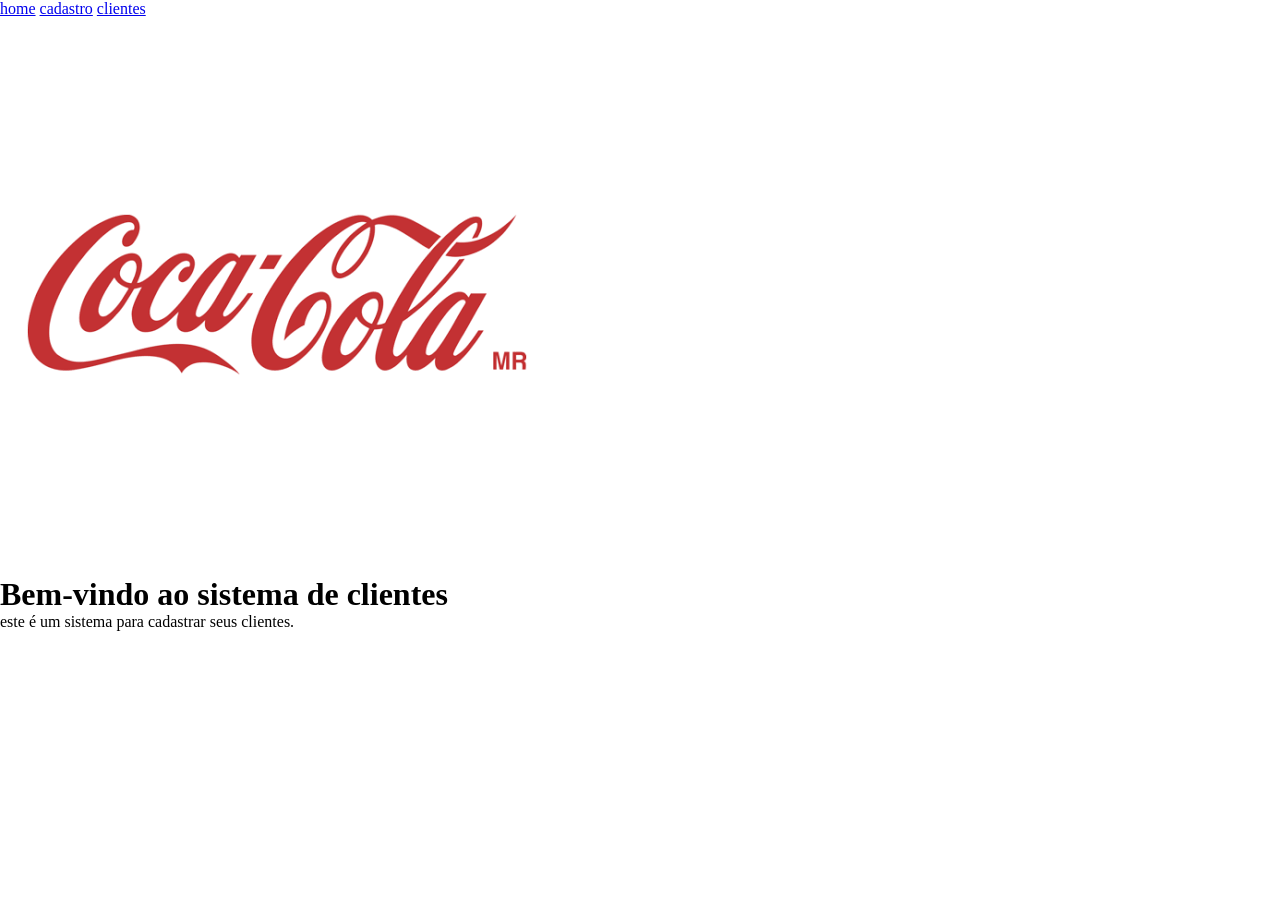
==== index.html @ 0cb17352 "site" ====
<!DOCTYPE html>
<html lang="pt">
<head>
    <meta charset="UTF-8">
    <meta name="viewport" content="width=device-width, initial-scale=1.0">
    <title>cadastro de clientes</title>
    <link rel="stylesheet" href="style.css">
</head>
<body class="pagina-principal">
    <nav class="menu-navegacao">
        <a href="index.html">home</a>
        <a href="cadastro.html">cadastro</a>
        <a href="clientes.html">clientes</a>

    </nav>

    <main class="conteudo-principal">

        <img src="assets/images.png" alt="logo da empresa" class="logo">
        <h1>Bem-vindo ao sistema de clientes </h1>
        <p>
            este é um sistema para cadastrar seus clientes.
        </p>
    
    </main>
</body>
</html>
---- style.css ----
*{
    margin: 0;
    padding: 0;
    box-sizing: border-box;
}
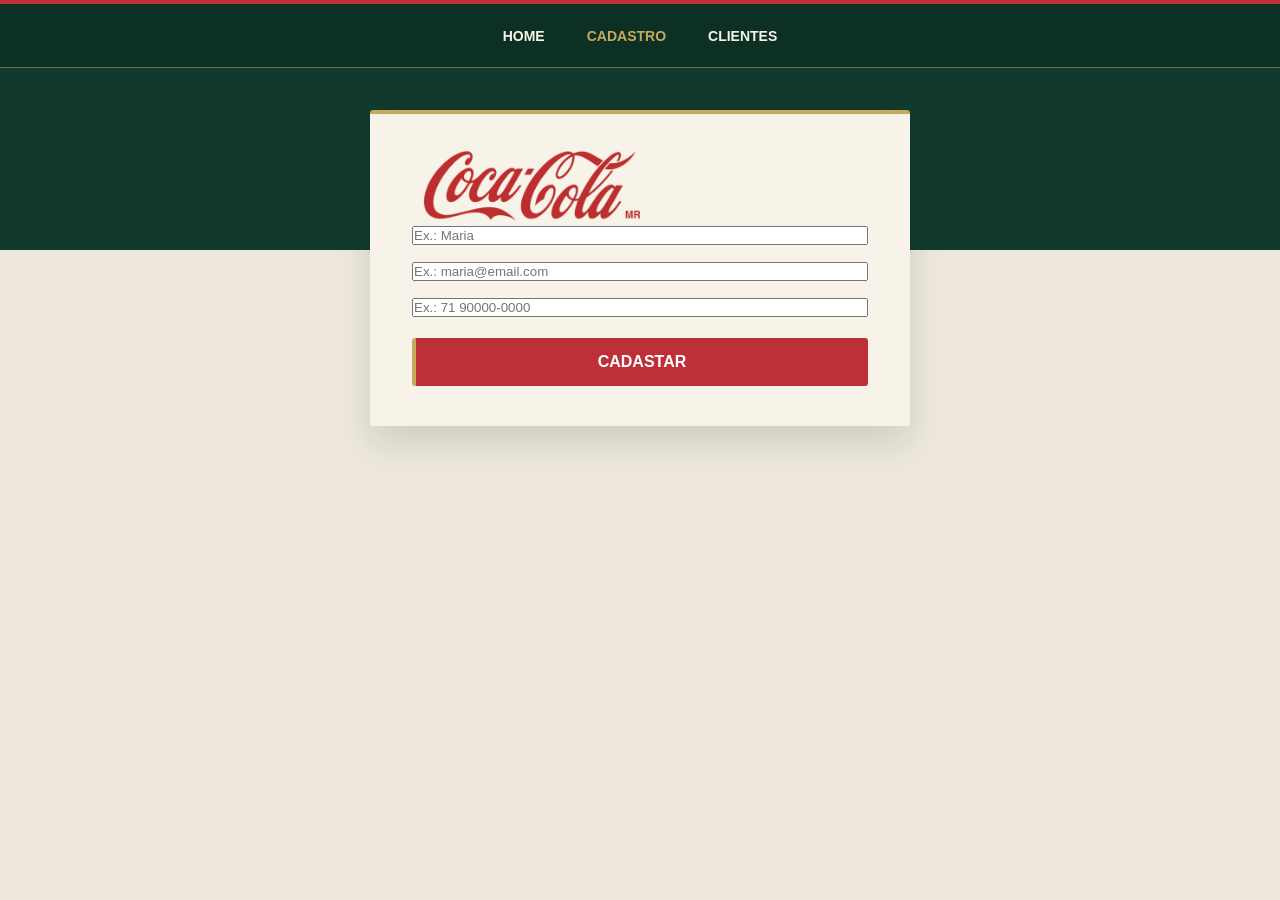
==== commit 9447176a: "cadastro de natal cocacola" ====
--- a/index.html
+++ b/index.html
@@ -1,27 +1,32 @@
 <!DOCTYPE html>
 <html lang="pt">
+
 <head>
-    <meta charset="UTF-8">
-    <meta name="viewport" content="width=device-width, initial-scale=1.0">
-    <title>cadastro de clientes</title>
-    <link rel="stylesheet" href="style.css">
+  <meta charset="UTF-8">
+  <meta name="viewport" content="width=device-width, initial-scale=1.0">
+  <title>Cadastro de clientes</title>
+  <link rel="stylesheet" href="cadastro.css">
 </head>
-<body class="pagina-principal">
-    <nav class="menu-navegacao">
-        <a href="index.html">home</a>
-        <a href="cadastro.html">cadastro</a>
-        <a href="clientes.html">clientes</a>
 
-    </nav>
+<body class="pagina-cadastro">
+  <nav class="menu-navegacao">
+    <a href="index.html">Home</a>
+    <a href="cadastro.html">Cadastro</a>
+    <a href="clientes.html">Clientes</a>
+  </nav>
 
-    <main class="conteudo-principal">
+  <main class="conteudo-principal">
+    <img src="assets/images.png" alt="Logo da empresa" class="logo">
 
-        <img src="assets/images.png" alt="logo da empresa" class="logo">
-        <h1>Bem-vindo ao sistema de clientes </h1>
-        <p>
-            este é um sistema para cadastrar seus clientes.
-        </p>
-    
-    </main>
+    <form id="formulario-cadastro">
+      <input type="text" id="nome" placeholder="Ex.: Maria" required>
+      <input type="email" id="email" placeholder="Ex.: maria@email.com" required>
+      <input type="tel" id="telefone" placeholder="Ex.: 71 90000-0000" required>
+      <button type="button" onclick="funcaoCadastrarCliente()">Cadastar</button>
+    </form>
+  </main>
+
+  <script src="cadastro.js"></script>
 </body>
+
 </html>
--- a/cadastro.css
+++ b/cadastro.css
@@ -0,0 +1,246 @@
+:root {
+    --verde-noite: #12392d;
+    --verde-pinho: #1d5942;
+    --verde-musgo: #327353;
+    --marfim: #f7f3e8;
+    --dourado: #c8a75e;
+    --vermelho: #bd3038;
+}
+
+* {
+    margin: 0;
+    padding: 0;
+    box-sizing: border-box;
+}
+
+body.pagina-cadastro {
+    min-height: 100vh;
+    background: linear-gradient(to bottom, var(--verde-noite) 0 250px, #eee9dc 250px 100%);
+    color: var(--verde-noite);
+    font-family: "Trebuchet MS", sans-serif;
+}
+
+.menu-navegacao {
+    display: flex;
+    justify-content: center;
+    align-items: center;
+    gap: 38px;
+    min-height: 68px;
+    padding: 12px 20px;
+    border-top: 4px solid var(--vermelho);
+    border-bottom: 1px solid rgba(200, 167, 94, 0.55);
+    background: rgba(9, 42, 31, 0.58);
+}
+
+.menu-navegacao a {
+    padding: 10px 2px;
+    color: var(--marfim);
+    font-size: 14px;
+    font-weight: 700;
+    text-decoration: none;
+    text-transform: uppercase;
+    transition: color 160ms ease;
+}
+
+.menu-navegacao a:hover,
+.menu-navegacao a:focus-visible {
+    color: var(--dourado);
+}
+
+.menu-navegacao a[href="cadastro.html"] {
+    color: var(--dourado);
+}
+
+.conteudo-principal {
+    width: min(100% - 40px, 540px);
+    margin: 42px auto 72px;
+    padding: 32px 42px 40px;
+    border-top: 4px solid var(--dourado);
+    border-radius: 3px;
+    background: var(--marfim);
+    box-shadow: 0 16px 38px rgba(18, 57, 45, 0.16);
+}
+
+.marca-natal {
+    position: relative;
+    width: 240px;
+    margin: 0 auto 8px;
+}
+
+.logo {
+    display: block;
+    width: 240px;
+    height: 80px;
+    margin: 0;
+    mix-blend-mode: multiply;
+    object-fit: cover;
+    object-position: center;
+}
+
+.estrela-natal {
+    position: absolute;
+    color: var(--dourado);
+    font-size: 19px;
+    line-height: 1;
+    animation: cintilar 1.8s ease-in-out infinite;
+}
+
+.estrela-1 {
+    top: 4px;
+    left: 10px;
+}
+
+.estrela-2 {
+    top: 9px;
+    right: 12px;
+    color: var(--vermelho);
+    animation-delay: 450ms;
+}
+
+.estrela-3 {
+    bottom: 1px;
+    left: 38px;
+    animation-delay: 900ms;
+}
+
+.estrela-4 {
+    right: 35px;
+    bottom: 0;
+    color: var(--vermelho);
+    animation-delay: 1.3s;
+}
+
+.mensagem-natal {
+    margin-bottom: 8px;
+    color: var(--vermelho);
+    font-family: Georgia, "Times New Roman", serif;
+    font-size: 24px;
+    font-weight: 700;
+    text-align: center;
+}
+
+.conteudo-principal h1 {
+    margin-bottom: 22px;
+    color: var(--verde-noite);
+    font-family: Georgia, "Times New Roman", serif;
+    font-size: 28px;
+    font-weight: 500;
+    text-align: center;
+}
+
+@keyframes cintilar {
+    0%,
+    100% {
+        opacity: 0.45;
+        transform: scale(0.8) rotate(0deg);
+    }
+
+    50% {
+        opacity: 1;
+        transform: scale(1.15) rotate(18deg);
+    }
+}
+
+#formulario-cadastro {
+    display: grid;
+    gap: 17px;
+}
+
+.campo-formulario {
+    display: grid;
+    gap: 6px;
+}
+
+.campo-formulario label {
+    color: var(--verde-pinho);
+    font-size: 14px;
+    font-weight: 700;
+}
+
+.campo-formulario input {
+    width: 100%;
+    min-height: 46px;
+    padding: 11px 13px;
+    border: 1px solid #c9cdbf;
+    border-radius: 3px;
+    outline: none;
+    background: #fff;
+    color: var(--verde-noite);
+    font: inherit;
+}
+
+.campo-formulario input::placeholder {
+    color: #777e74;
+}
+
+.campo-formulario input:focus {
+    border-color: var(--verde-musgo);
+    box-shadow: 0 0 0 3px rgba(50, 115, 83, 0.16);
+}
+
+#formulario-cadastro button {
+    min-height: 48px;
+    margin-top: 4px;
+    border: 0;
+    border-left: 4px solid var(--dourado);
+    border-radius: 3px;
+    background: var(--vermelho);
+    color: #fff;
+    cursor: pointer;
+    font: inherit;
+    font-weight: 700;
+    text-transform: uppercase;
+    transition: background-color 160ms ease, transform 160ms ease;
+}
+
+#formulario-cadastro button:hover {
+    transform: translateY(-1px);
+    background: #a9232c;
+}
+
+#formulario-cadastro button:focus-visible {
+    outline: 3px solid var(--verde-musgo);
+    outline-offset: 3px;
+}
+
+@media (max-width: 520px) {
+    .menu-navegacao {
+        gap: 22px;
+        min-height: 60px;
+        padding-inline: 12px;
+    }
+
+    .menu-navegacao a {
+        font-size: 12px;
+    }
+
+    .conteudo-principal {
+        width: min(100% - 28px, 540px);
+        margin-top: 30px;
+        padding: 26px 22px 30px;
+    }
+
+    .logo {
+        width: 210px;
+        height: 70px;
+    }
+
+    .marca-natal {
+        width: 210px;
+    }
+
+    .mensagem-natal {
+        font-size: 22px;
+    }
+
+    .conteudo-principal h1 {
+        font-size: 24px;
+    }
+}
+
+@media (prefers-reduced-motion: reduce) {
+    .estrela-natal {
+        animation: none;
+        opacity: 1;
+    }
+}
